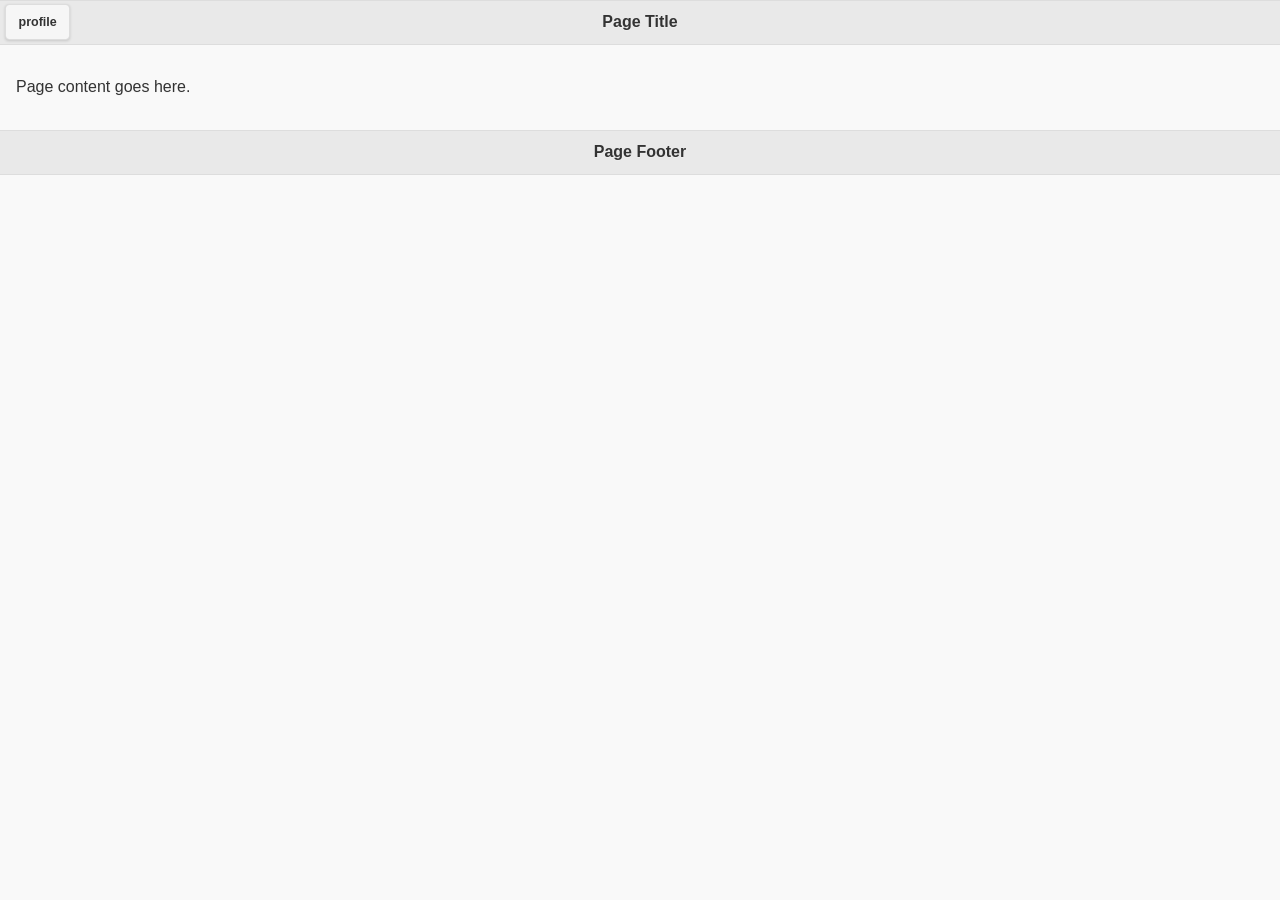
==== index.html @ 46d86a1c "single page app template this is a school assignment. group project" ====
<!DOCTYPE html>
<html>
	<head>
			<title>
				Naughty Geek HookUp
			</title>
		<meta name="viewport" content="width=device-width, initial-scale=1">
		<link rel="stylesheet" href="styles/mobile-style.css">
		<script src="js/jquery-1.11.3.js"></script>
		<script src="js/mobile-fix.js"></script>
		<script src="js/jquery-mobile.js"></script>
		<script src="js/app.js"></script>
	</head>
	<body>

		<div data-role="page">

	<div data-role="header">
		<a href="./profile.html" data-transition="slidefade">profile</a>
		<h1>Page Title</h1>
	</div><!-- /header -->

	<div role="main" class="ui-content">
		<p>Page content goes here.</p>
	</div><!-- /content -->

	<div data-role="footer">
		<h4>Page Footer</h4>
	</div><!-- /footer -->
</div><!-- /page -->
		


	</body>
</html>
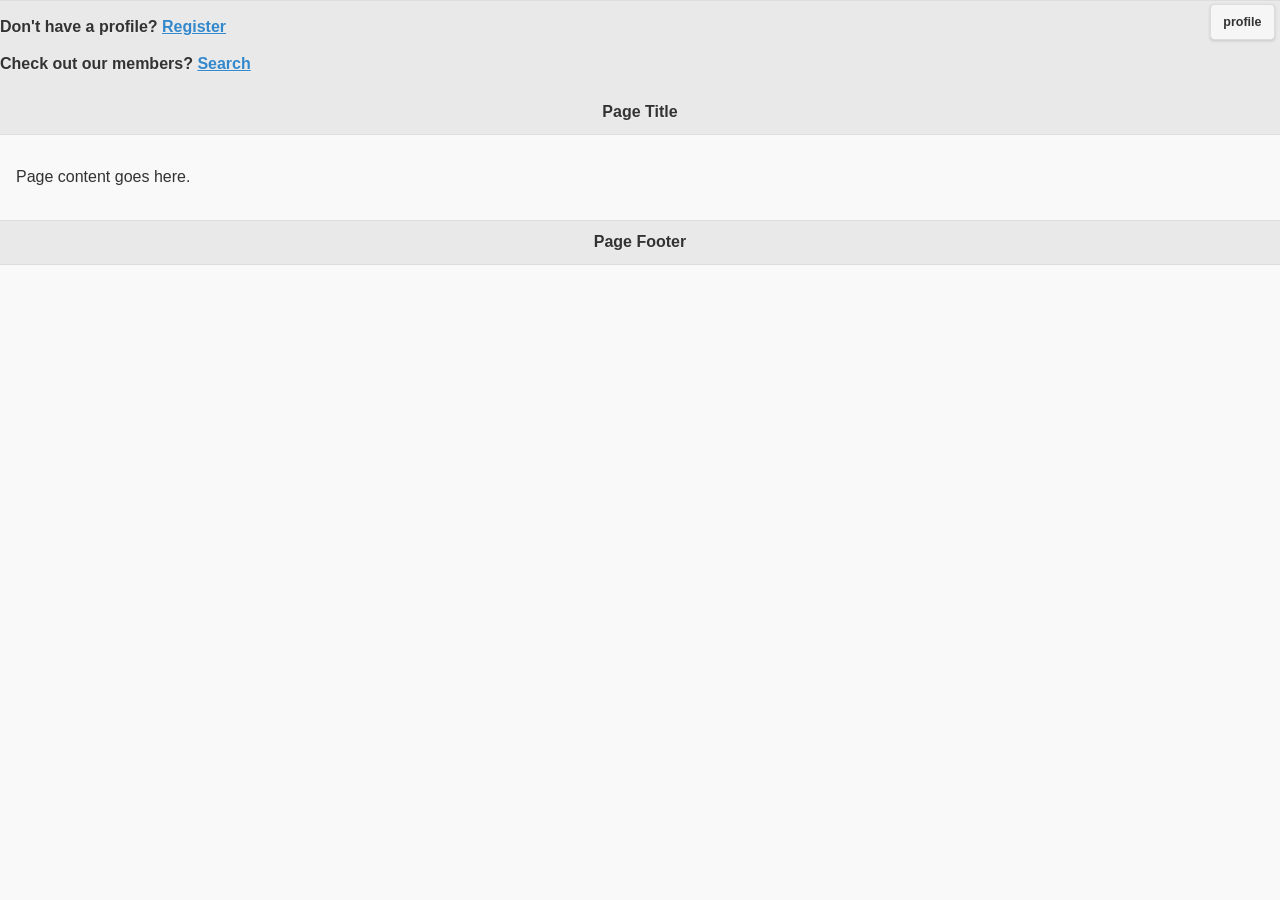
==== commit f055f0f5: "dynamic search with dummy data" ====
--- a/index.html
+++ b/index.html
@@ -6,17 +6,20 @@
 			</title>
 		<meta name="viewport" content="width=device-width, initial-scale=1">
 		<link rel="stylesheet" href="styles/mobile-style.css">
+		<link rel="stylesheet" href="styles/styles.css">
 		<script src="js/jquery-1.11.3.js"></script>
 		<script src="js/mobile-fix.js"></script>
 		<script src="js/jquery-mobile.js"></script>
 		<script src="js/app.js"></script>
 	</head>
 	<body>
-
+        <!--it's Eugene-->
 		<div data-role="page">
 
 	<div data-role="header">
-		<a href="./profile.html" data-transition="slidefade">profile</a>
+		<a href="./profile.html" data-transition="slidefade" class="ui-btn-right">profile</a>
+		<p>Don't have a profile? <a href="./form.html" data-transition="slidefade">Register</a></p>	
+		<p>Check out our members? <a href="./search.html" data-transition="slidefade">Search</a></p>	
 		<h1>Page Title</h1>
 	</div><!-- /header -->
 
--- a/styles/styles.css
+++ b/styles/styles.css
@@ -0,0 +1,8 @@
+.search-fields {
+	margin: 10px;
+}
+
+.searchItem {
+	list-style-type: none;
+	padding: 10px;
+}
